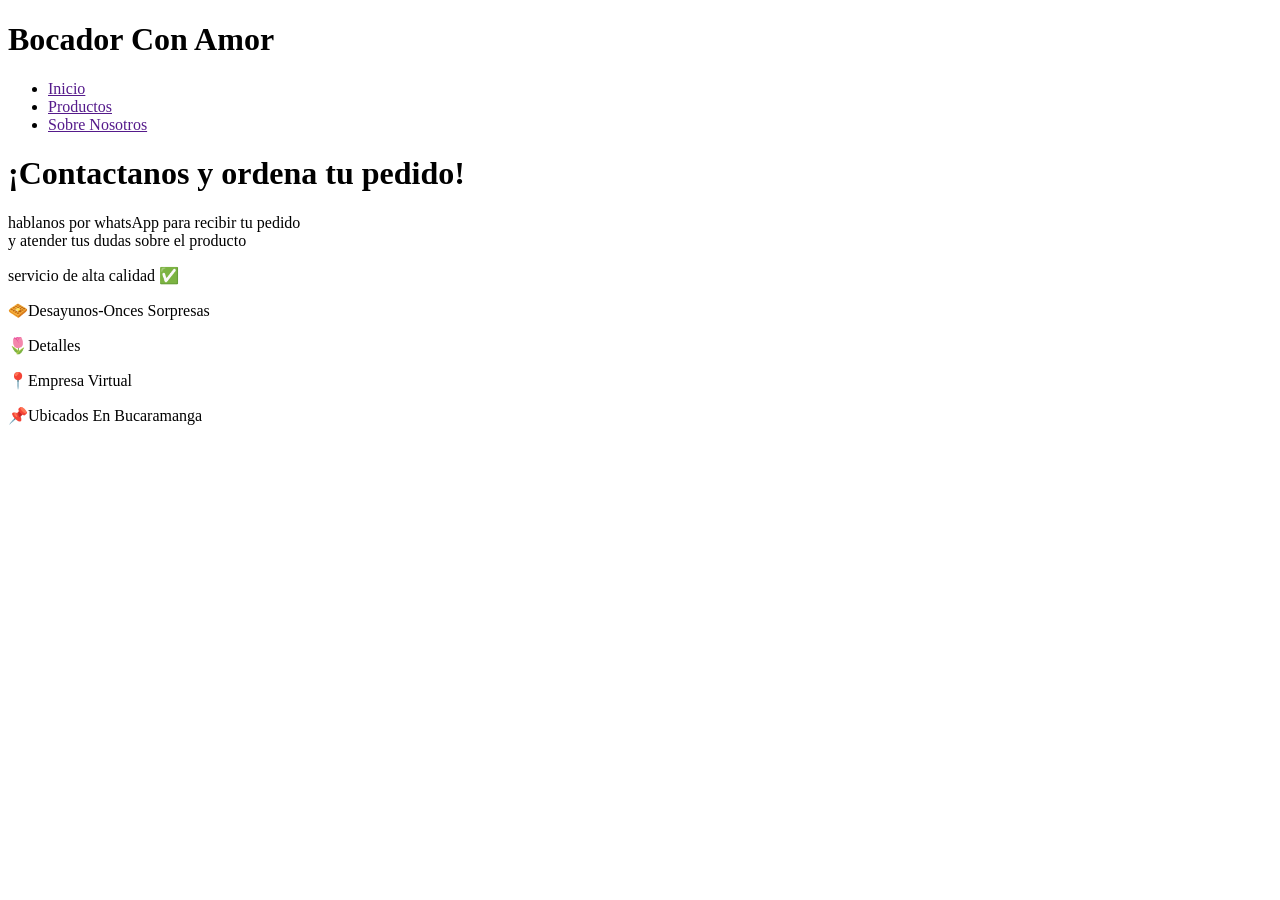
==== page/index.html @ a5909dc6 "feat :construction: add encabezado in progress" ====
<!DOCTYPE html>
<html lang="en">
<head>
    <meta charset="UTF-8">
    <meta name="viewport" content="width=device-width, initial-scale=1.0">
    <title>Bocados con amor </title>
    <link rel="stylesheet" href="style/style.css">
</head>
<body>
    <header>
        
        <div class="encabezado">
            <div class="sidebar">
                <span></span>
                <span></span>
                <span></span>  
            </div>
              

            <h1>Bocador Con Amor </h1>
            <div class="menu_side">
                <ul>
                    <li><a href="">Inicio</a></li>
                    <li><a href="">Productos</a></li>
                    <li> <a href="">Sobre Nosotros</a></li>

                </ul>
            </div>
        </div>
       

    <main>
        <div class=" sugerencia">
            <h1>¡Contactanos y ordena tu pedido!</h1>
            <p>hablanos por whatsApp para recibir tu pedido <br> y atender tus dudas sobre el producto</p>
            <p>servicio de alta calidad ✅</p>
        </div>
        <div class="descripcion">
            <p>🧇Desayunos-Onces Sorpresas</p>
            <p>🌷Detalles</p>
            <p>📍Empresa Virtual</p>
            <p>📌Ubicados En Bucaramanga </p>

        </div>
        <div ></div>
    </main>
    <footer>

    </footer>

    </header>
</body>
</html>
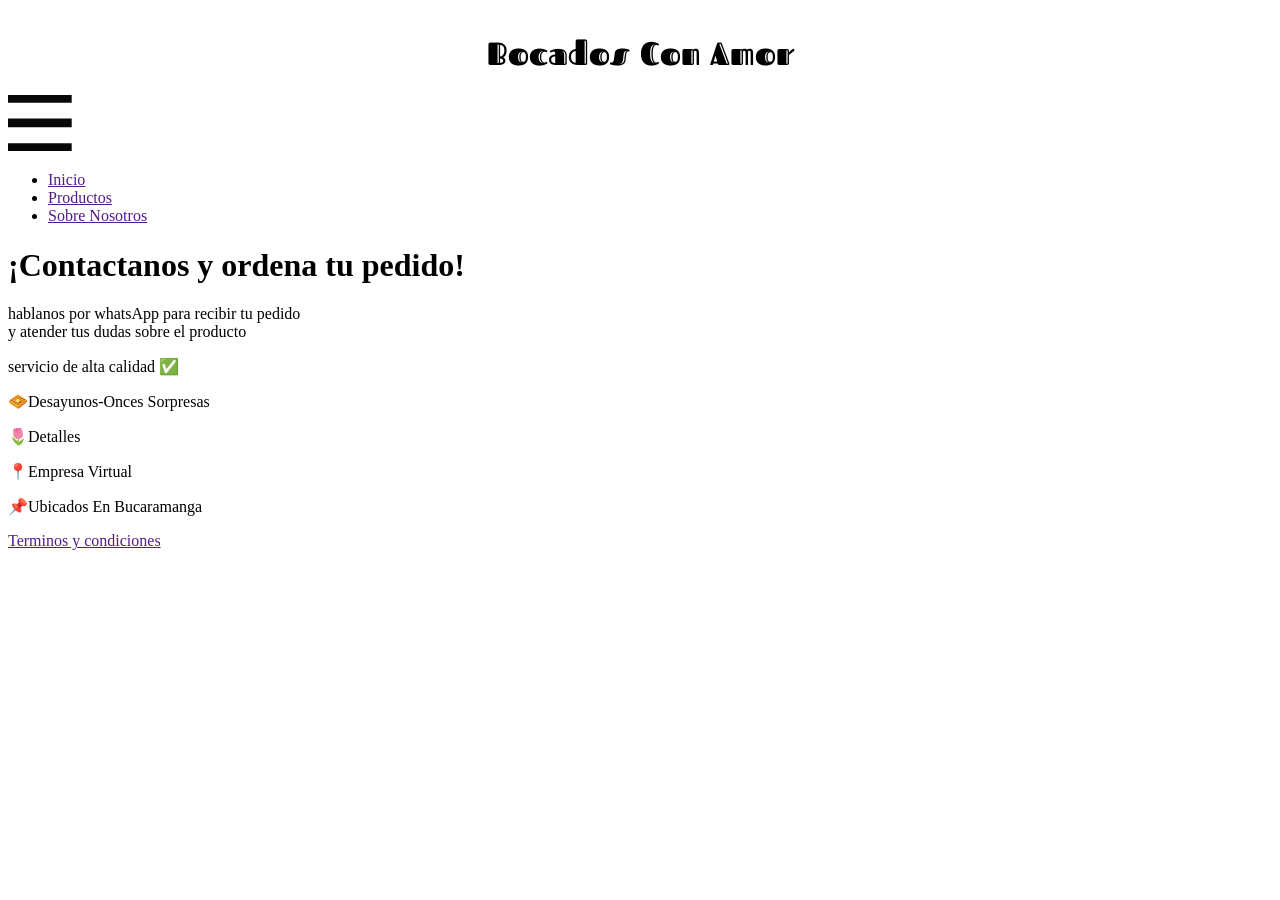
==== commit ee1ab3a2: "feat :sparkles: update" ====
--- a/page/index.html
+++ b/page/index.html
@@ -4,20 +4,20 @@
     <meta charset="UTF-8">
     <meta name="viewport" content="width=device-width, initial-scale=1.0">
     <title>Bocados con amor </title>
-    <link rel="stylesheet" href="style/style.css">
+    <link rel="stylesheet" href="./../style/style.css">
 </head>
 <body>
     <header>
         
         <div class="encabezado">
-            <div class="sidebar">
-                <span></span>
-                <span></span>
-                <span></span>  
-            </div>
+            
               
 
-            <h1>Bocador Con Amor </h1>
+            <h1>Bocados Con Amor </h1>
+            <chec class="sidebar">
+                <input type="checkbox" name="" id="">
+                <img src="../img/Group 1.svg" alt="">
+            </div>
             <div class="menu_side">
                 <ul>
                     <li><a href="">Inicio</a></li>
@@ -27,7 +27,7 @@
                 </ul>
             </div>
         </div>
-       
+    </header>
 
     <main>
         <div class=" sugerencia">
@@ -45,9 +45,9 @@
         <div ></div>
     </main>
     <footer>
-
+        <a href="">Terminos y condiciones</a>
     </footer>
 
-    </header>
+    
 </body>
 </html>
--- a/style/style.css
+++ b/style/style.css
@@ -0,0 +1,20 @@
+
+@font-face {
+    font-family: decoracion;
+    src: url(../fonts/FascinateInline-Regular.ttf);
+}
+.encabezado h1{
+    font-family: decoracion;
+    font-size: 2rem;
+    display: flex;
+    justify-content: center;
+    margin-top: 2rem;
+    
+}
+.sidebar input {
+    display: none;
+}
+.sidebar img{
+    width: 5vw;
+    cursor: pointer;
+}
